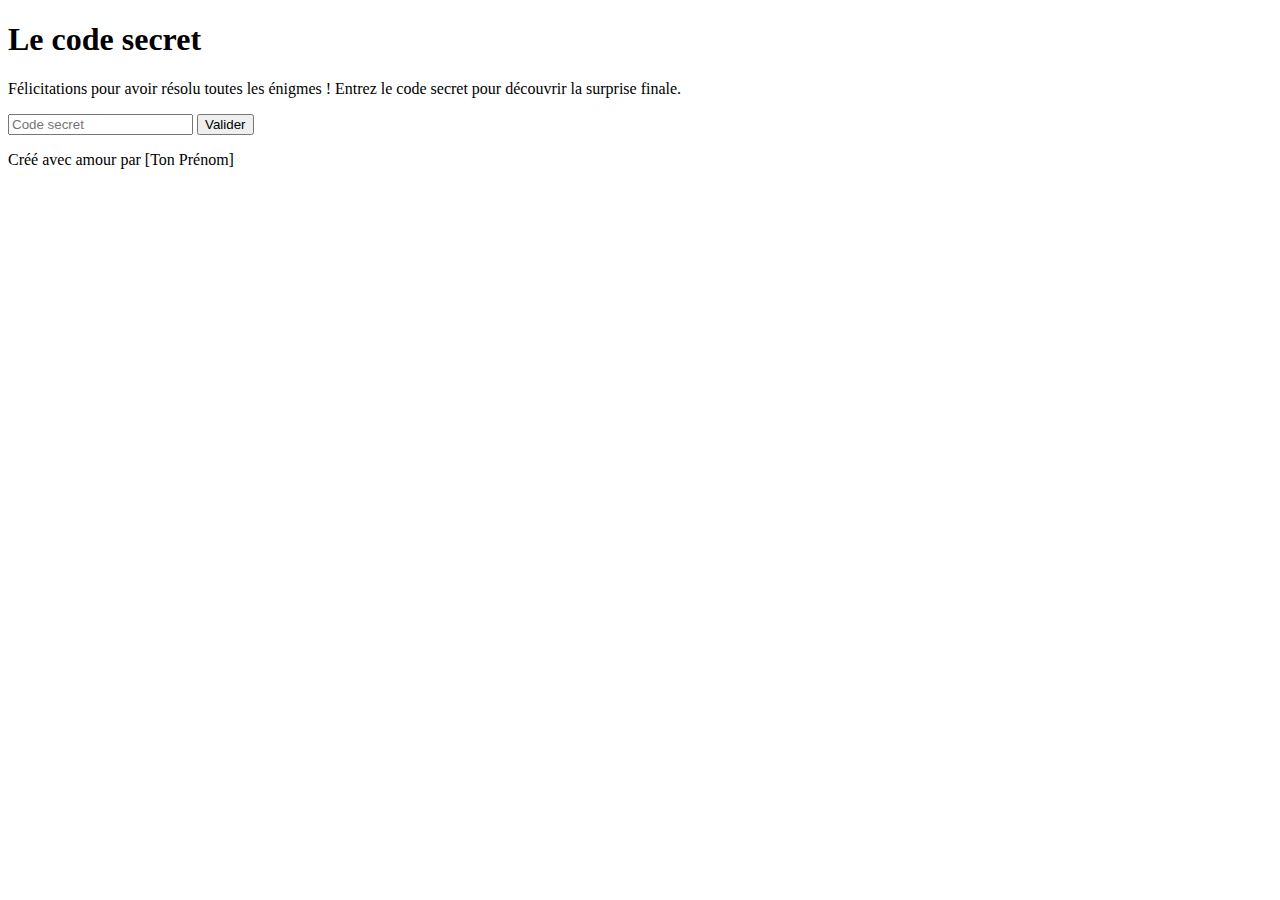
==== code.html @ 2e5f75c9 "Create code.html" ====
<!DOCTYPE html>
<html lang="fr">
<head>
  <meta charset="UTF-8">
  <meta name="viewport" content="width=device-width, initial-scale=1.0">
  <title>Code Secret</title>
  <link rel="stylesheet" href="style.css">
</head>
<body>
  <header>
    <h1>Le code secret</h1>
  </header>

  <main>
    <p>Félicitations pour avoir résolu toutes les énigmes ! Entrez le code secret pour découvrir la surprise finale.</p>
    <form id="code-form">
      <input type="password" id="code" placeholder="Code secret" required>
      <button type="submit">Valider</button>
    </form>
    <p id="message"></p>
  </main>

  <footer>
    <p>Créé avec amour par [Ton Prénom]</p>
  </footer>

  <script src="script.js"></script>
</body>
</html>
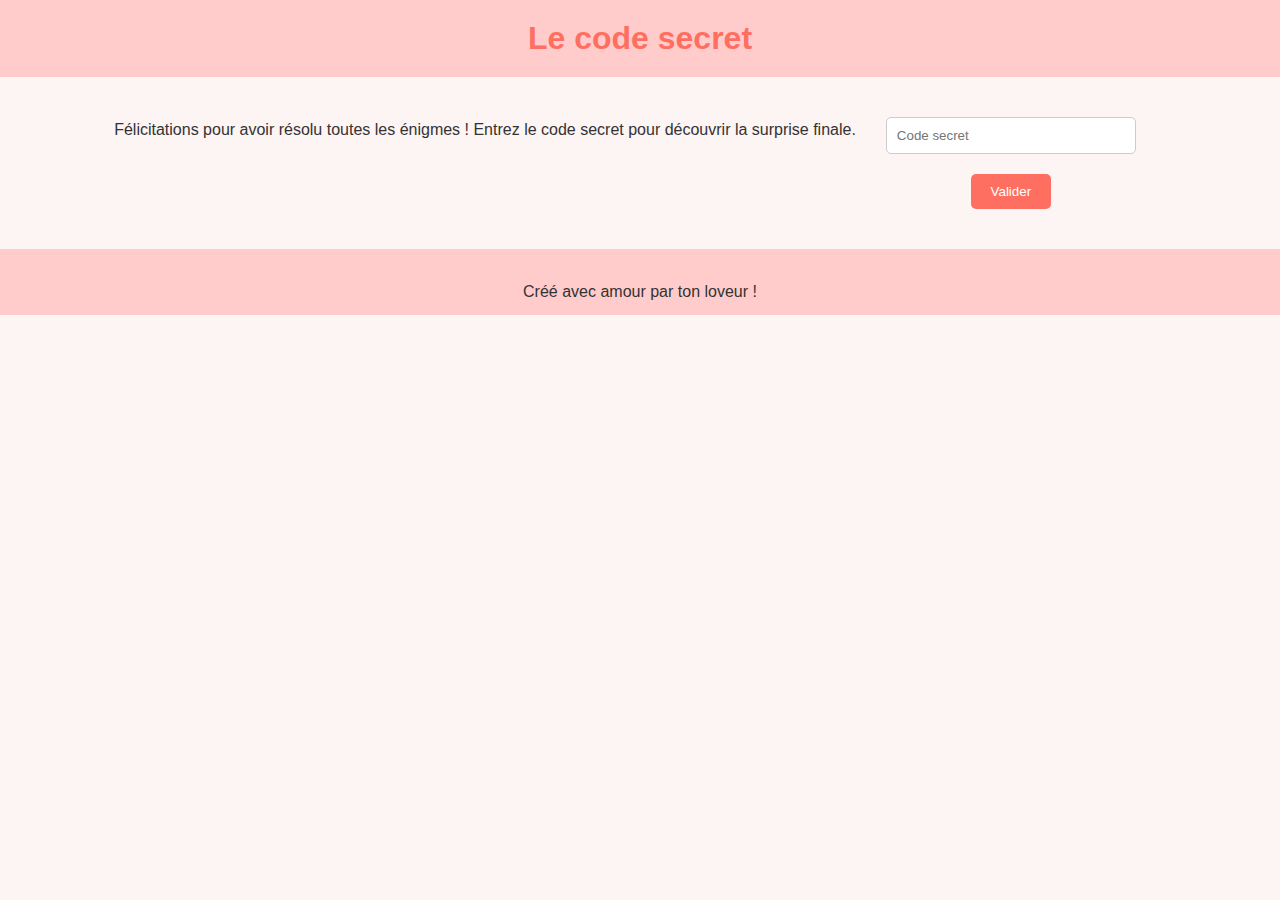
==== commit e2bba2cc: "Update code.html" ====
--- a/code.html
+++ b/code.html
@@ -21,7 +21,7 @@
   </main>
 
   <footer>
-    <p>Créé avec amour par [Ton Prénom]</p>
+    <p>Créé avec amour par ton loveur !</p>
   </footer>
 
   <script src="script.js"></script>
--- a/style.css
+++ b/style.css
@@ -0,0 +1,104 @@
+/* Général */
+* {
+  margin: 0;
+  padding: 0;
+  box-sizing: border-box;
+}
+
+body {
+  font-family: 'Arial', sans-serif;
+  background-color: #fdf4f4; /* Couleur de fond douce */
+  color: #333; /* Couleur de texte */
+}
+
+h1, h2 {
+  color: #ff6f61; /* Couleur des titres en rouge/rose */
+}
+
+header {
+  text-align: center;
+  padding: 20px;
+  background-color: #ffcccb;
+}
+
+footer {
+  text-align: center;
+  padding: 10px;
+  background-color: #ffcccb;
+  margin-top: 20px;
+}
+
+p {
+  font-size: 16px;
+  line-height: 1.6;
+  text-align: center;
+  margin-top: 20px;
+}
+
+/* Mise en page de la page principale */
+main {
+  display: flex;
+  flex-wrap: wrap;
+  justify-content: center;
+  gap: 30px;
+  padding: 20px;
+}
+
+/* Design des photos des mois */
+.mois {
+  text-align: center;
+  width: 200px;
+}
+
+.mois-photo {
+  width: 100%;
+  height: auto;
+  border-radius: 10px;
+  transition: transform 0.3s ease;
+}
+
+.mois-photo:hover {
+  transform: scale(1.1); /* Zoom sur la photo au survol */
+}
+
+.mois p {
+  margin-top: 10px;
+  font-weight: bold;
+  font-size: 18px;
+}
+
+/* Formulaire de l'énigme */
+form {
+  display: flex;
+  flex-direction: column;
+  align-items: center;
+  margin-top: 20px;
+}
+
+input[type="text"], input[type="password"] {
+  padding: 10px;
+  width: 250px;
+  margin-bottom: 20px;
+  border: 1px solid #ccc;
+  border-radius: 5px;
+}
+
+button {
+  padding: 10px 20px;
+  background-color: #ff6f61;
+  color: white;
+  border: none;
+  border-radius: 5px;
+  cursor: pointer;
+}
+
+button:hover {
+  background-color: #ff4f3f; /* Effet de survol */
+}
+
+#message {
+  margin-top: 20px;
+  font-size: 18px;
+  font-weight: bold;
+  color: #ff6f61;
+}
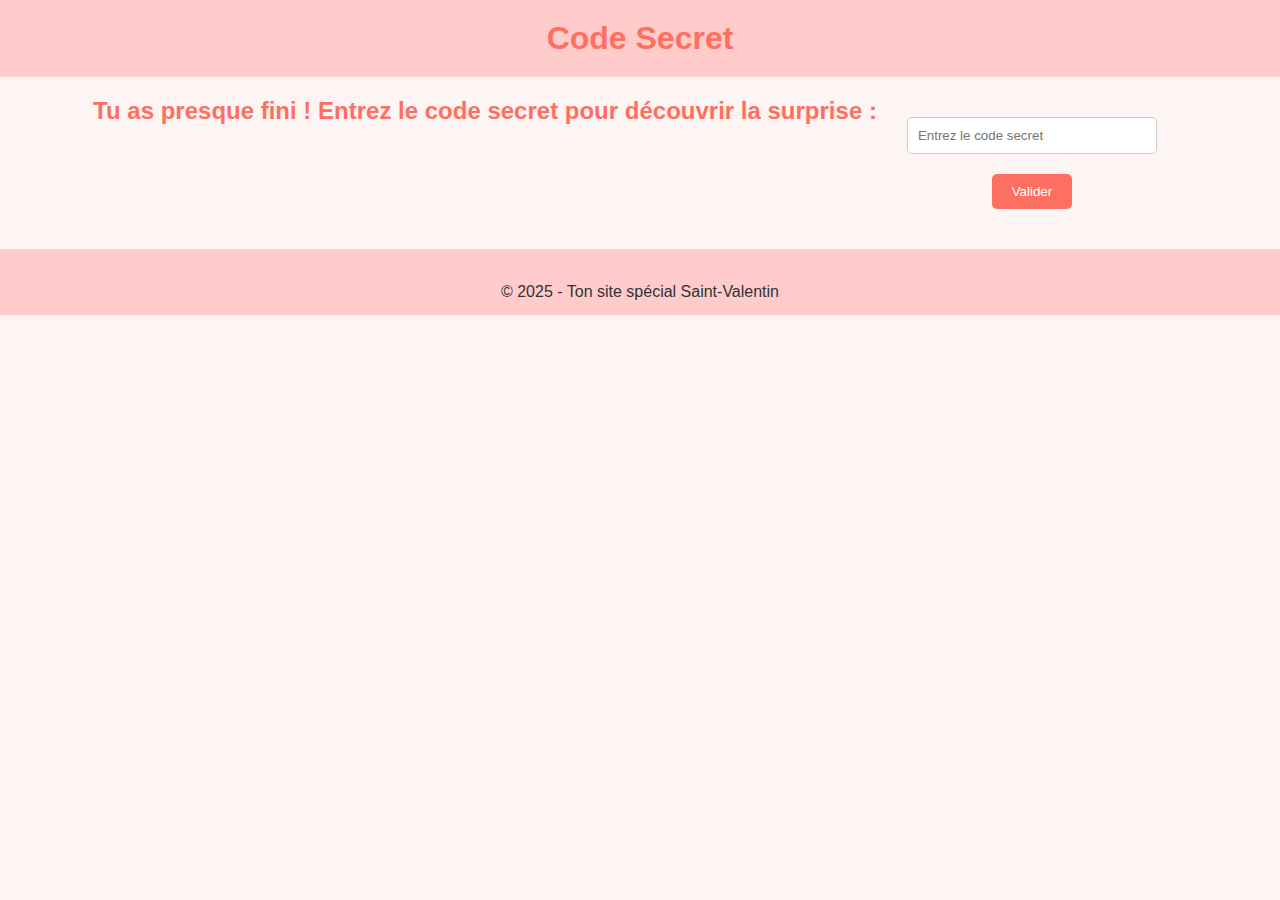
==== commit 3fea39b8: "Update code.html" ====
--- a/code.html
+++ b/code.html
@@ -3,27 +3,42 @@
 <head>
   <meta charset="UTF-8">
   <meta name="viewport" content="width=device-width, initial-scale=1.0">
-  <title>Code Secret</title>
-  <link rel="stylesheet" href="style.css">
+  <title>Code Secret - Saint Valentin</title>
+  <link rel="stylesheet" href="style.css"> <!-- Lien vers le fichier CSS -->
+  <script>
+    function checkCode() {
+      const userCode = document.getElementById("codeInput").value;
+      const correctCode = "amour2025"; // Code secret à entrer
+
+      if (userCode === correctCode) {
+        document.getElementById("message").innerHTML = '<a href="photos/surprise.jpg" target="_blank">Cliquez ici pour voir votre surprise !</a>';
+      } else {
+        document.getElementById("message").innerHTML = "Code incorrect. Essayez encore !";
+      }
+    }
+  </script>
 </head>
 <body>
+
   <header>
-    <h1>Le code secret</h1>
+    <h1>Code Secret</h1>
   </header>
 
   <main>
-    <p>Félicitations pour avoir résolu toutes les énigmes ! Entrez le code secret pour découvrir la surprise finale.</p>
-    <form id="code-form">
-      <input type="password" id="code" placeholder="Code secret" required>
+    <h2>Tu as presque fini ! Entrez le code secret pour découvrir la surprise :</h2>
+    
+    <form onsubmit="event.preventDefault(); checkCode();">
+      <input type="text" id="codeInput" placeholder="Entrez le code secret" required>
       <button type="submit">Valider</button>
     </form>
-    <p id="message"></p>
+
+    <p id="message"></p> <!-- Affichage du message ou du lien de surprise -->
+
   </main>
 
   <footer>
-    <p>Créé avec amour par ton loveur !</p>
+    <p>&copy; 2025 - Ton site spécial Saint-Valentin</p>
   </footer>
 
-  <script src="script.js"></script>
 </body>
 </html>
